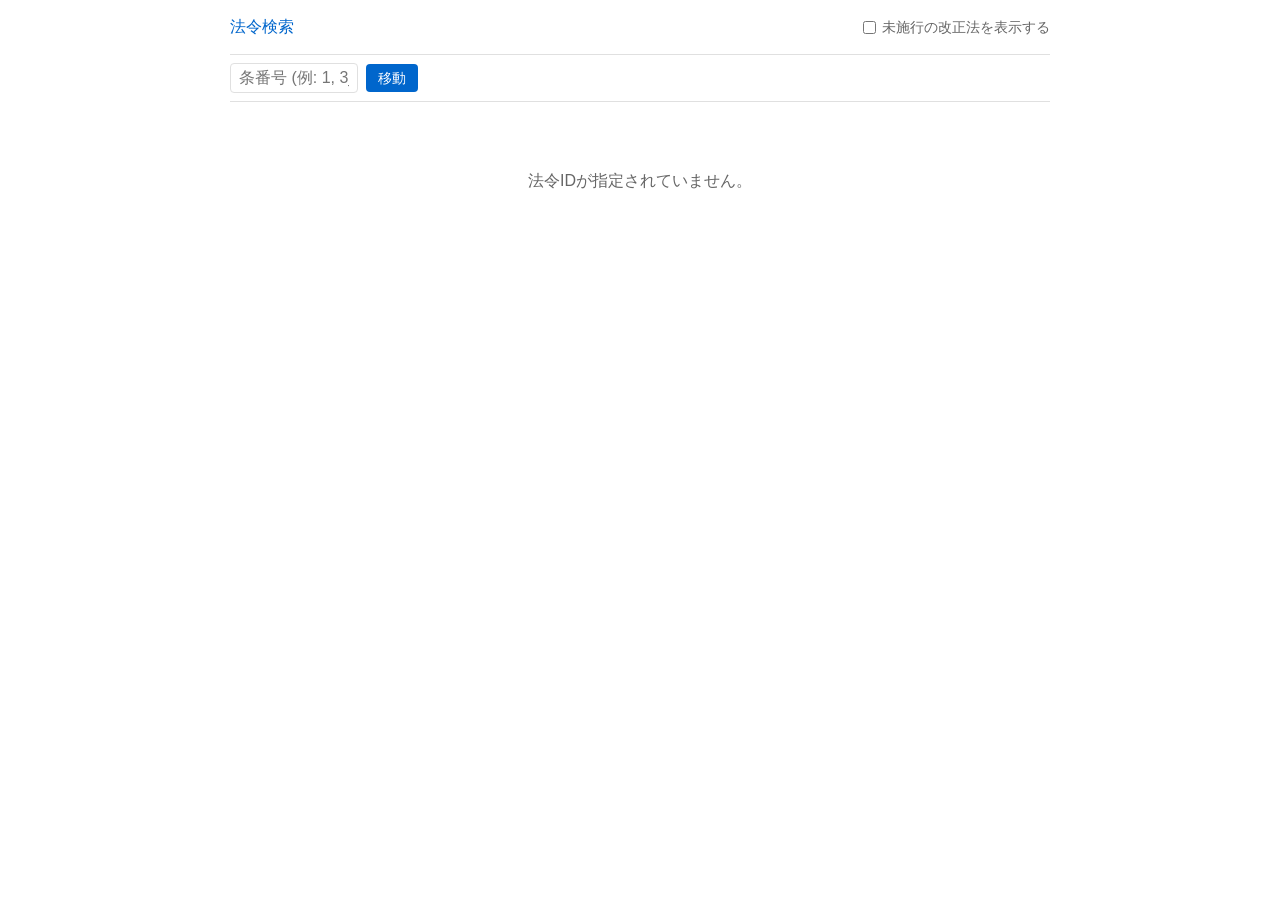
==== law.html @ 641ed5fb "Initial commit" ====
<!DOCTYPE html>
<html lang="ja">
<head>
  <meta charset="UTF-8">
  <meta name="viewport" content="width=device-width, initial-scale=1.0">
  <title>法令検索</title>
  <link rel="stylesheet" href="css/style.css">
</head>
<body>
  <header>
    <a href="./">法令検索</a>
    <span id="law-title"></span>
    <label>
      <input type="checkbox" id="opt-amended">
      未施行の改正法を表示する
    </label>
  </header>

  <div id="nav-bar">
    <input id="art-input" type="text" placeholder="条番号 (例: 1, 3_2, 000)" aria-label="条番号">
    <button id="go-btn">移動</button>
  </div>

  <div id="loading">読み込み中...</div>

  <main id="law-body"></main>

  <div class="toast" id="toast"></div>
  <button class="page-top-btn" id="page-top-btn" title="ページトップへ">
    <img src="img/arrow.svg" alt="↑">
  </button>

  <script src="js/viewer.js"></script>
</body>
</html>
---- css/style.css ----
:root {
  --color-bg: #ffffff;
  --color-text: #1a1a1a;
  --color-link: #0066cc;
  --color-muted: #666666;
  --color-border: #e0e0e0;
  --color-hover-bg: #f5f5f5;
  --font: 'Noto Sans JP', 'Hiragino Kaku Gothic ProN', 'Meiryo', sans-serif;
  --max-width: 860px;
  --line-height: 1.9;
}

* {
  box-sizing: border-box;
  margin: 0;
  padding: 0;
}

body {
  background: var(--color-bg);
  color: var(--color-text);
  font-family: var(--font);
  font-size: 16px;
  line-height: var(--line-height);
  max-width: var(--max-width);
  margin: 0 auto;
  padding: 0 1.25rem 4rem;
}

a {
  color: var(--color-link);
  text-decoration: none;
}
a:hover {
  text-decoration: underline;
}

/* ─── Header ─────────────────────────────────────────── */
header {
  display: flex;
  align-items: center;
  gap: 1rem;
  padding: 0.75rem 0;
  border-bottom: 1px solid var(--color-border);
  flex-wrap: wrap;
  position: sticky;
  top: 0;
  background: var(--color-bg);
  z-index: 100;
}

header h1 {
  font-size: 1.25rem;
  font-weight: 700;
}

header h1 a {
  color: var(--color-text);
  text-decoration: none;
}

header #law-title {
  font-size: 1.1rem;
  font-weight: 600;
  flex: 1;
}

header label {
  font-size: 0.875rem;
  color: var(--color-muted);
  display: flex;
  align-items: center;
  gap: 0.35rem;
  cursor: pointer;
  white-space: nowrap;
}

/* ─── Index page ─────────────────────────────────────── */
.index-main {
  padding-top: 2rem;
}

.index-main h1 {
  font-size: 1.5rem;
  margin-bottom: 1.5rem;
}

.options {
  display: flex;
  flex-direction: column;
  gap: 0.5rem;
  margin-bottom: 2rem;
}

.options label {
  display: flex;
  align-items: center;
  gap: 0.5rem;
  cursor: pointer;
  font-size: 0.9375rem;
}

.law-list {
  list-style: none;
  border-top: 1px solid var(--color-border);
}

.law-list li {
  border-bottom: 1px solid var(--color-border);
}

.law-list a {
  display: block;
  padding: 0.75rem 0.5rem;
  font-size: 1.0625rem;
  color: var(--color-link);
  transition: background 0.1s;
}

.law-list a:hover {
  background: var(--color-hover-bg);
  text-decoration: none;
}

.index-footer {
  margin-top: 2rem;
  font-size: 0.9rem;
  color: var(--color-muted);
}

/* ─── Nav bar (viewer) ───────────────────────────────── */
#nav-bar {
  display: flex;
  align-items: center;
  gap: 0.5rem;
  padding: 0.5rem 0;
  border-bottom: 1px solid var(--color-border);
  margin-bottom: 1rem;
}

#art-input {
  font-family: var(--font);
  font-size: 1rem;
  padding: 0.3rem 0.5rem;
  border: 1px solid var(--color-border);
  border-radius: 4px;
  width: 8rem;
}

#art-input:focus {
  outline: none;
  border-color: var(--color-link);
}

#go-btn {
  font-family: var(--font);
  font-size: 0.9rem;
  padding: 0.3rem 0.75rem;
  background: var(--color-link);
  color: #fff;
  border: none;
  border-radius: 4px;
  cursor: pointer;
}

#go-btn:hover {
  background: #0055aa;
}

/* ─── Loading ─────────────────────────────────────────── */
#loading {
  text-align: center;
  padding: 3rem 1rem;
  color: var(--color-muted);
  font-size: 1rem;
}

/* ─── Law body ────────────────────────────────────────── */
#law-body {
  padding-top: 0.5rem;
}

/* TOC */
.toc-block {
  border: 1px solid var(--color-border);
  border-radius: 6px;
  padding: 1.25rem 1.5rem;
  margin-bottom: 2rem;
  background: #fafafa;
}

.toc-block h2 {
  font-size: 1rem;
  margin-bottom: 0.75rem;
  color: var(--color-muted);
  border: none;
}

.toc-list {
  list-style: none;
}

.toc-list li {
  font-size: 0.9rem;
  line-height: 1.7;
}

.toc-list a {
  color: var(--color-link);
}

.toc-list a:hover {
  text-decoration: underline;
}

.toc-list .toc-indent {
  padding-left: 1.5em;
}

/* Preamble */
.preamble-block {
  margin-bottom: 2rem;
  padding: 1rem 0;
  border-bottom: 2px solid var(--color-border);
}

.preamble-block .preamble-title {
  font-size: 1.1rem;
  font-weight: 700;
  margin-bottom: 0.75rem;
  cursor: pointer;
}

.preamble-block .preamble-title:hover {
  text-decoration: underline;
}

.preamble-text {
  font-size: 0.9375rem;
  line-height: var(--line-height);
  white-space: pre-wrap;
}

/* Part / Chapter / Section headings */
.part-block {
  margin-top: 2.5rem;
  margin-bottom: 1rem;
}

.part-title {
  font-size: 1.25rem;
  font-weight: 700;
  padding-bottom: 0.35rem;
  border-bottom: 2px solid var(--color-text);
  margin-bottom: 1.5rem;
}

.chapter-block {
  margin-top: 2rem;
  margin-bottom: 0.75rem;
}

.chapter-title {
  font-size: 1.1rem;
  font-weight: 700;
  padding-bottom: 0.25rem;
  border-bottom: 1px solid var(--color-border);
  margin-bottom: 1rem;
}

.section-block {
  margin-top: 1.5rem;
  margin-bottom: 0.5rem;
}

.section-title {
  font-size: 1rem;
  font-weight: 600;
  color: var(--color-muted);
  margin-bottom: 0.75rem;
}

/* Articles */
.article-block {
  margin-bottom: 1.25rem;
  padding-top: 0.25rem;
}

.article-title {
  font-weight: 700;
  cursor: pointer;
  display: inline;
  margin-right: 0.5rem;
}

.article-title:hover {
  text-decoration: underline;
}

.article-caption {
  font-size: 0.875rem;
  color: var(--color-muted);
  margin-left: 0.25rem;
}

.article-header {
  margin-bottom: 0.3rem;
}

/* Paragraphs */
.paragraph-block {
  margin-bottom: 0.4rem;
  padding-left: 0;
}

.paragraph-num {
  font-weight: 600;
  margin-right: 0.3rem;
}

/* Items */
.item-list {
  list-style: none;
  padding-left: 2em;
  margin-top: 0.25rem;
}

.item-list li {
  margin-bottom: 0.2rem;
  line-height: var(--line-height);
}

.item-title {
  font-weight: 600;
  margin-right: 0.4rem;
}

.subitem-list {
  list-style: none;
  padding-left: 2em;
}

/* Supplementary provisions */
.suppl-block {
  margin-top: 2.5rem;
  padding-top: 1rem;
  border-top: 2px solid var(--color-border);
}

.suppl-title {
  font-size: 1.1rem;
  font-weight: 700;
  margin-bottom: 1rem;
}

.suppl-amend {
  margin-top: 2rem;
  padding: 1rem;
  border: 1px solid var(--color-border);
  border-radius: 6px;
  background: #fffef5;
}

.suppl-amend-title {
  font-size: 0.9rem;
  font-weight: 600;
  color: var(--color-muted);
  margin-bottom: 0.75rem;
}

/* ─── Toast ───────────────────────────────────────────── */
.toast {
  position: fixed;
  bottom: 4rem;
  left: 50%;
  transform: translateX(-50%) translateY(1rem);
  background: rgba(0, 0, 0, 0.75);
  color: #fff;
  padding: 0.5rem 1.25rem;
  border-radius: 4px;
  font-size: 0.875rem;
  opacity: 0;
  pointer-events: none;
  transition: opacity 0.25s, transform 0.25s;
  z-index: 200;
  white-space: nowrap;
}

.toast.show {
  opacity: 1;
  transform: translateX(-50%) translateY(0);
}

/* ─── Page-top button ─────────────────────────────────── */
.page-top-btn {
  position: fixed;
  bottom: 1.5rem;
  right: 1.5rem;
  width: 2.75rem;
  height: 2.75rem;
  background: var(--color-link);
  color: #fff;
  border: none;
  border-radius: 50%;
  cursor: pointer;
  display: flex;
  align-items: center;
  justify-content: center;
  opacity: 0;
  pointer-events: none;
  transition: opacity 0.25s;
  z-index: 150;
  box-shadow: 0 2px 8px rgba(0,0,0,0.2);
}

.page-top-btn.visible {
  opacity: 1;
  pointer-events: auto;
}

.page-top-btn:hover {
  background: #0055aa;
}

.page-top-btn img {
  width: 1rem;
  height: 1rem;
  filter: invert(1);
}

/* ─── Manual page ─────────────────────────────────────── */
.manual-main {
  padding-top: 2rem;
}

.manual-main h1 {
  font-size: 1.4rem;
  margin-bottom: 1.75rem;
  padding-bottom: 0.5rem;
  border-bottom: 2px solid var(--color-border);
}

.manual-main h2 {
  font-size: 1.1rem;
  margin: 1.75rem 0 0.75rem;
}

.manual-main p {
  font-size: 0.9375rem;
  margin-bottom: 0.75rem;
}

.manual-main table {
  border-collapse: collapse;
  width: 100%;
  margin-bottom: 1rem;
  font-size: 0.9rem;
}

.manual-main th,
.manual-main td {
  border: 1px solid var(--color-border);
  padding: 0.4rem 0.75rem;
  text-align: left;
}

.manual-main th {
  background: var(--color-hover-bg);
}

.manual-main code {
  background: #f0f0f0;
  padding: 0.1em 0.4em;
  border-radius: 3px;
  font-size: 0.9em;
}

.manual-main ul {
  padding-left: 1.5em;
  margin-bottom: 0.75rem;
}

.manual-main li {
  font-size: 0.9375rem;
  margin-bottom: 0.3rem;
}

.note {
  background: #f8f8f8;
  border-left: 3px solid var(--color-muted);
  padding: 0.6rem 1rem;
  font-size: 0.875rem;
  color: var(--color-muted);
  margin: 1rem 0;
}

/* ─── Responsive ──────────────────────────────────────── */
@media (max-width: 600px) {
  body {
    padding: 0 0.75rem 4rem;
    font-size: 15px;
  }

  header {
    gap: 0.5rem;
  }

  .part-title {
    font-size: 1.1rem;
  }

  .chapter-title {
    font-size: 1rem;
  }
}
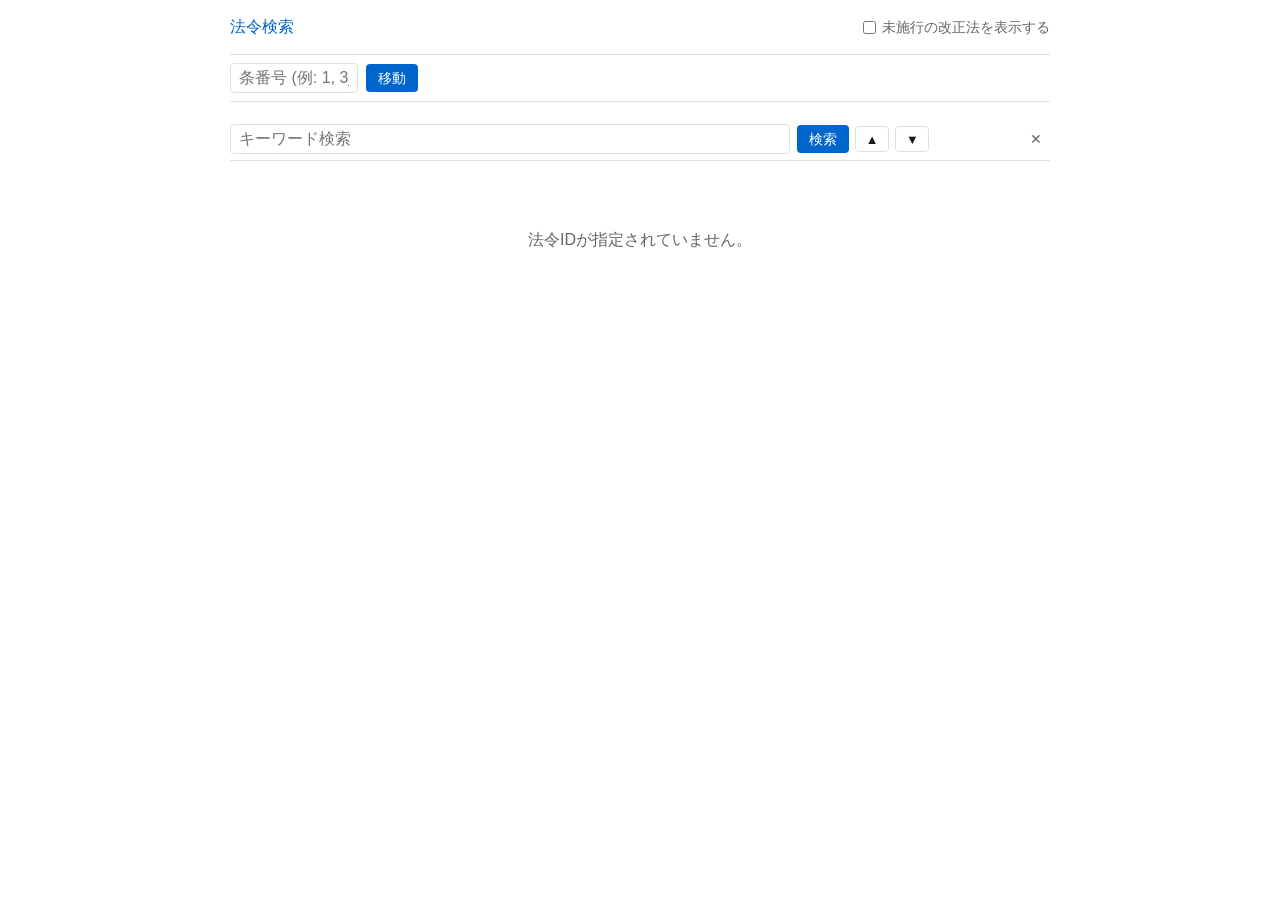
==== commit 8aea28ec: "キーワード検索機能を追加 条文ビューアにキーワード検索バーを追加。入力後Enterまたは「検索」ボタンで マッチ箇所を黄色ハイライト、▲▼ボタンで前後ナビゲーション可能。  Co-Authored-B" ====
--- a/law.html
+++ b/law.html
@@ -21,6 +21,15 @@
     <button id="go-btn">移動</button>
   </div>
 
+  <div id="search-bar">
+    <input id="search-input" type="text" placeholder="キーワード検索" aria-label="キーワード検索">
+    <button id="search-btn">検索</button>
+    <button id="search-prev" title="前の一致へ">&#x25B2;</button>
+    <button id="search-next" title="次の一致へ">&#x25BC;</button>
+    <span id="search-count"></span>
+    <button id="search-clear" title="クリア">&#x2715;</button>
+  </div>
+
   <div id="loading">読み込み中...</div>
 
   <main id="law-body"></main>
--- a/css/style.css
+++ b/css/style.css
@@ -165,6 +165,96 @@
 
 #go-btn:hover {
   background: #0055aa;
+}
+
+/* ─── Search bar ──────────────────────────────────────── */
+#search-bar {
+  display: flex;
+  align-items: center;
+  gap: 0.4rem;
+  padding: 0.4rem 0;
+  border-bottom: 1px solid var(--color-border);
+  margin-bottom: 1rem;
+  flex-wrap: wrap;
+}
+
+#search-input {
+  font-family: var(--font);
+  font-size: 1rem;
+  padding: 0.3rem 0.5rem;
+  border: 1px solid var(--color-border);
+  border-radius: 4px;
+  flex: 1;
+  min-width: 8rem;
+}
+
+#search-input:focus {
+  outline: none;
+  border-color: var(--color-link);
+}
+
+#search-btn {
+  font-family: var(--font);
+  font-size: 0.9rem;
+  padding: 0.3rem 0.75rem;
+  background: var(--color-link);
+  color: #fff;
+  border: none;
+  border-radius: 4px;
+  cursor: pointer;
+}
+
+#search-btn:hover {
+  background: #0055aa;
+}
+
+#search-prev,
+#search-next {
+  font-size: 0.8rem;
+  padding: 0.3rem 0.6rem;
+  border: 1px solid var(--color-border);
+  border-radius: 4px;
+  cursor: pointer;
+  background: #fff;
+  color: var(--color-text);
+}
+
+#search-prev:hover,
+#search-next:hover {
+  background: var(--color-hover-bg);
+}
+
+#search-count {
+  font-size: 0.85rem;
+  color: var(--color-muted);
+  white-space: nowrap;
+  min-width: 5rem;
+}
+
+#search-clear {
+  font-size: 0.9rem;
+  padding: 0.3rem 0.5rem;
+  border: none;
+  background: none;
+  cursor: pointer;
+  color: var(--color-muted);
+}
+
+#search-clear:hover {
+  color: var(--color-text);
+}
+
+mark.search-hit {
+  background: #ffeb3b;
+  color: inherit;
+  border-radius: 2px;
+  padding: 0 1px;
+}
+
+mark.search-hit-active {
+  background: #ff9800;
+  outline: 2px solid #e65100;
+  border-radius: 2px;
 }
 
 /* ─── Loading ─────────────────────────────────────────── */
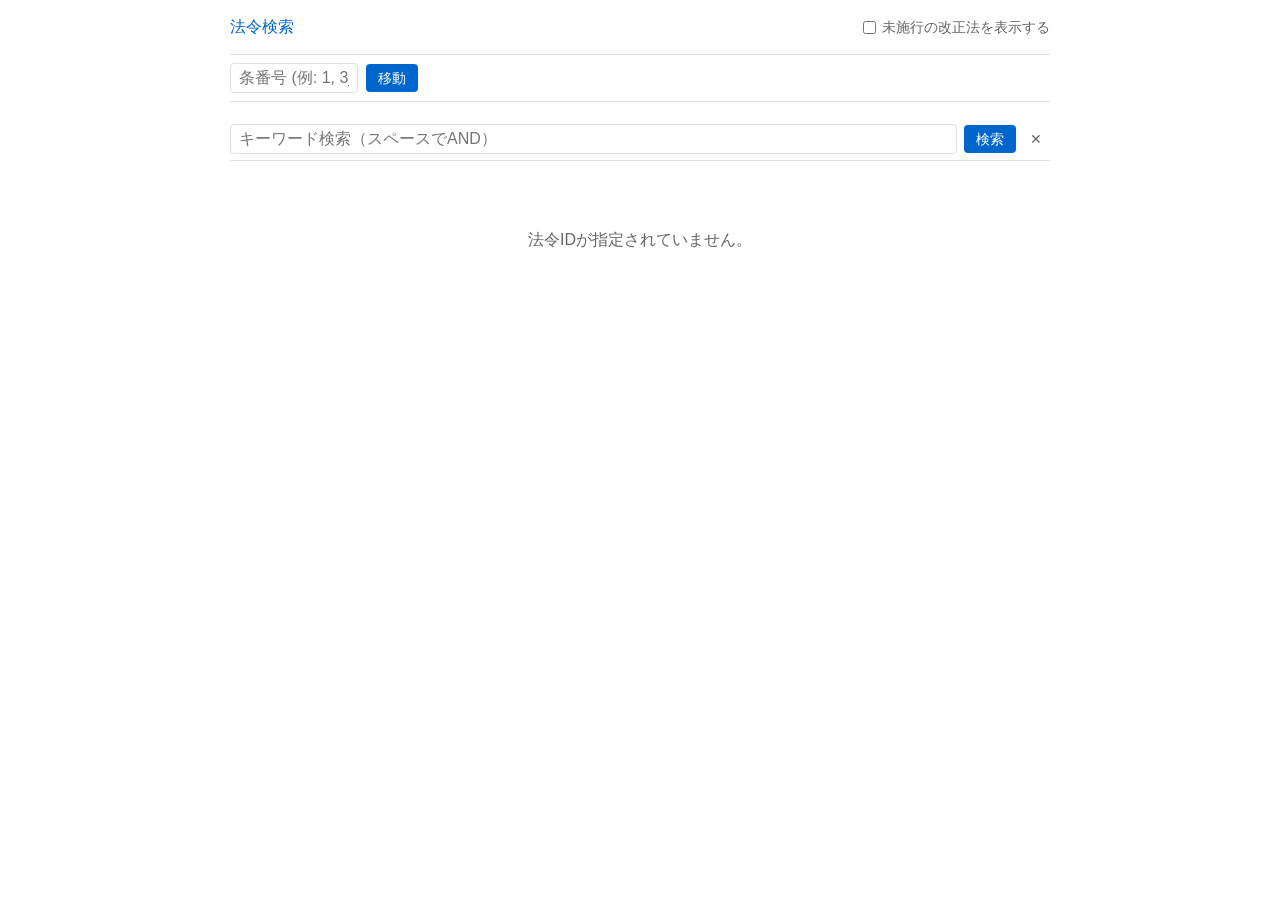
==== commit 80c942bc: "検索ナビをフローティング表示に変更 検索結果がある間、画面下部中央に固定表示されるフローティングナビ（▲ N件目/M件 ▼）を追加。 条文を読みながらそのまま前後の条文に移動できる。  Co-Auth" ====
--- a/law.html
+++ b/law.html
@@ -22,12 +22,15 @@
   </div>
 
   <div id="search-bar">
-    <input id="search-input" type="text" placeholder="キーワード検索" aria-label="キーワード検索">
+    <input id="search-input" type="text" placeholder="キーワード検索（スペースでAND）" aria-label="キーワード検索">
     <button id="search-btn">検索</button>
-    <button id="search-prev" title="前の一致へ">&#x25B2;</button>
-    <button id="search-next" title="次の一致へ">&#x25BC;</button>
+    <button id="search-clear" title="クリア">&#x2715;</button>
+  </div>
+
+  <div id="search-float" hidden>
+    <button id="search-prev" title="前の条文へ">&#x25B2;</button>
     <span id="search-count"></span>
-    <button id="search-clear" title="クリア">&#x2715;</button>
+    <button id="search-next" title="次の条文へ">&#x25BC;</button>
   </div>
 
   <div id="loading">読み込み中...</div>
--- a/css/style.css
+++ b/css/style.css
@@ -208,28 +208,6 @@
   background: #0055aa;
 }
 
-#search-prev,
-#search-next {
-  font-size: 0.8rem;
-  padding: 0.3rem 0.6rem;
-  border: 1px solid var(--color-border);
-  border-radius: 4px;
-  cursor: pointer;
-  background: #fff;
-  color: var(--color-text);
-}
-
-#search-prev:hover,
-#search-next:hover {
-  background: var(--color-hover-bg);
-}
-
-#search-count {
-  font-size: 0.85rem;
-  color: var(--color-muted);
-  white-space: nowrap;
-  min-width: 5rem;
-}
 
 #search-clear {
   font-size: 0.9rem;
@@ -244,6 +222,50 @@
   color: var(--color-text);
 }
 
+/* ─── Floating search nav ─────────────────────────────── */
+#search-float {
+  position: fixed;
+  bottom: 5rem;
+  left: 50%;
+  transform: translateX(-50%);
+  display: flex;
+  align-items: center;
+  gap: 0.5rem;
+  background: rgba(0, 0, 0, 0.78);
+  color: #fff;
+  padding: 0.45rem 0.9rem;
+  border-radius: 2rem;
+  z-index: 180;
+  box-shadow: 0 2px 10px rgba(0,0,0,0.3);
+  white-space: nowrap;
+}
+
+#search-float[hidden] {
+  display: none;
+}
+
+#search-float button {
+  background: none;
+  border: none;
+  color: #fff;
+  font-size: 0.85rem;
+  cursor: pointer;
+  padding: 0.15rem 0.4rem;
+  border-radius: 4px;
+  line-height: 1;
+}
+
+#search-float button:hover {
+  background: rgba(255,255,255,0.2);
+}
+
+#search-float #search-count {
+  font-size: 0.85rem;
+  color: #fff;
+  min-width: 6rem;
+  text-align: center;
+}
+
 mark.search-hit {
   background: #ffeb3b;
   color: inherit;
@@ -251,9 +273,11 @@
   padding: 0 1px;
 }
 
-mark.search-hit-active {
-  background: #ff9800;
-  outline: 2px solid #e65100;
+.article-hit-active {
+  background: #fff8e1;
+  border-left: 3px solid #ff9800;
+  padding-left: 0.6rem;
+  margin-left: -0.6rem;
   border-radius: 2px;
 }
 
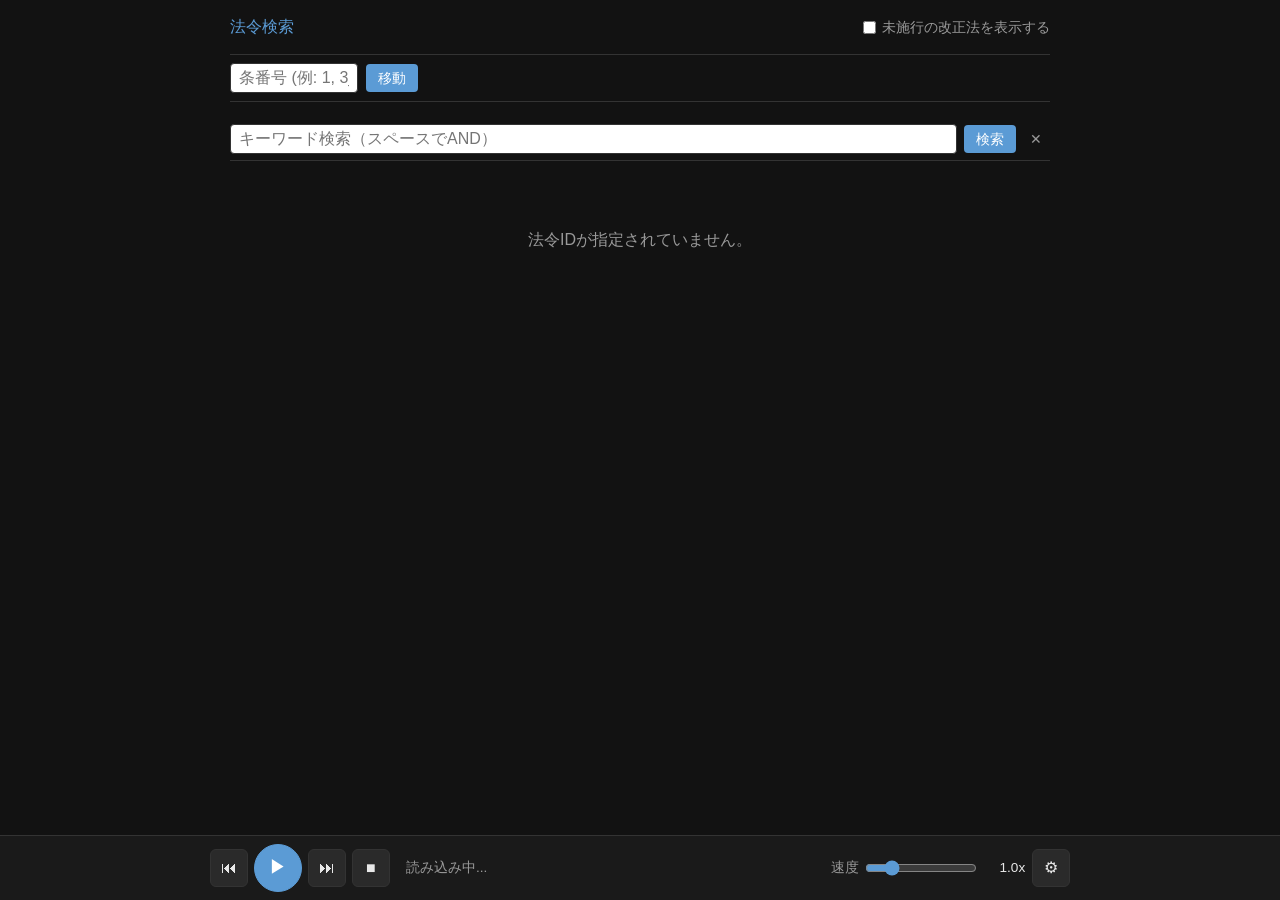
==== commit 07cd2d3e: "条文読み上げ機能を追加（ブックマーク・続きから再生・速度変更） - Web Speech API による条文の読み上げプレイヤーを法令表示画面に追加 - 読み上げ位置を法令ごとに自動保存し、次回は続き" ====
--- a/law.html
+++ b/law.html
@@ -37,11 +37,40 @@
 
   <main id="law-body"></main>
 
+  <div class="reader-resume" id="reader-resume" hidden>
+    <span id="reader-resume-text"></span>
+    <button id="reader-resume-go" type="button">続きから再生</button>
+    <button id="reader-resume-close" type="button" title="閉じる" aria-label="閉じる">&#x2715;</button>
+  </div>
+
+  <div class="reader" id="reader">
+    <div class="reader-panel" id="reader-panel" hidden>
+      <label for="reader-voice">音声</label>
+      <select id="reader-voice"></select>
+    </div>
+    <div class="reader-main">
+      <div class="reader-controls">
+        <button id="reader-prev" type="button" title="前の条へ" aria-label="前の条へ">&#x23EE;</button>
+        <button id="reader-play" class="reader-play" type="button" title="再生" aria-label="再生">&#x25B6;</button>
+        <button id="reader-next" type="button" title="次の条へ" aria-label="次の条へ">&#x23ED;</button>
+        <button id="reader-stop" type="button" title="停止（位置を保存）" aria-label="停止">&#x25A0;</button>
+      </div>
+      <div class="reader-status" id="reader-status" aria-live="polite">読み込み中...</div>
+      <div class="reader-rate">
+        <label for="reader-rate" title="読み上げ速度">速度</label>
+        <input type="range" id="reader-rate" min="0.5" max="3" step="0.1" value="1">
+        <span id="reader-rate-val">1.0x</span>
+        <button id="reader-settings-btn" type="button" title="音声の設定" aria-label="音声の設定" aria-expanded="false">&#x2699;</button>
+      </div>
+    </div>
+  </div>
+
   <div class="toast" id="toast"></div>
   <button class="page-top-btn" id="page-top-btn" title="ページトップへ">
     <img src="img/arrow.svg" alt="↑">
   </button>
 
+  <script src="js/reader.js"></script>
   <script src="js/viewer.js"></script>
 </body>
 </html>
--- a/css/style.css
+++ b/css/style.css
@@ -1,10 +1,10 @@
 :root {
-  --color-bg: #ffffff;
-  --color-text: #1a1a1a;
-  --color-link: #0066cc;
-  --color-muted: #666666;
-  --color-border: #e0e0e0;
-  --color-hover-bg: #f5f5f5;
+  --color-bg: #121212;
+  --color-text: #e8e8e8;
+  --color-link: #5b9bd5;
+  --color-muted: #999999;
+  --color-border: #333333;
+  --color-hover-bg: #1e1e1e;
   --font: 'Noto Sans JP', 'Hiragino Kaku Gothic ProN', 'Meiryo', sans-serif;
   --max-width: 860px;
   --line-height: 1.9;
@@ -75,6 +75,87 @@
   white-space: nowrap;
 }
 
+/* ─── Law name search bar ────────────────────────────── */
+.law-search-bar {
+  display: flex;
+  gap: 0.5rem;
+  margin-bottom: 1.5rem;
+  margin-top: 2rem;
+}
+
+#law-search-input {
+  font-family: var(--font);
+  font-size: 1rem;
+  padding: 0.4rem 0.75rem;
+  border: 1px solid var(--color-border);
+  border-radius: 4px;
+  flex: 1;
+  background: var(--color-hover-bg);
+  color: var(--color-text);
+}
+
+#law-search-input:focus {
+  outline: none;
+  border-color: var(--color-link);
+}
+
+#law-search-btn {
+  font-family: var(--font);
+  font-size: 0.9rem;
+  padding: 0.4rem 1rem;
+  background: var(--color-link);
+  color: #fff;
+  border: none;
+  border-radius: 4px;
+  cursor: pointer;
+  white-space: nowrap;
+}
+
+#law-search-btn:hover {
+  background: #4a8bc4;
+}
+
+#law-search-results {
+  margin-bottom: 1.5rem;
+}
+
+#law-search-results .search-result-label {
+  font-size: 0.85rem;
+  color: var(--color-muted);
+  margin-bottom: 0.6rem;
+}
+
+#law-search-results .result-tags {
+  display: flex;
+  flex-wrap: wrap;
+  gap: 0.4rem;
+}
+
+#law-search-results .result-tag {
+  display: inline-block;
+  padding: 0.35em 0.65em;
+  font-size: 0.9rem;
+  color: var(--color-text);
+  background: var(--color-hover-bg);
+  border: 1px solid var(--color-border);
+  border-radius: 5px;
+  cursor: pointer;
+  text-decoration: none;
+  transition: background 0.1s, border-color 0.1s;
+}
+
+#law-search-results .result-tag:hover {
+  background: #2a2a2a;
+  border-color: var(--color-link);
+  text-decoration: none;
+}
+
+#law-search-results .no-result {
+  padding: 0.75rem 0;
+  color: var(--color-muted);
+  font-size: 0.9rem;
+}
+
 /* ─── Index page ─────────────────────────────────────── */
 .index-main {
   padding-top: 2rem;
@@ -267,14 +348,14 @@
 }
 
 mark.search-hit {
-  background: #ffeb3b;
-  color: inherit;
+  background: #b8860b;
+  color: #fff;
   border-radius: 2px;
   padding: 0 1px;
 }
 
 .article-hit-active {
-  background: #fff8e1;
+  background: #2a2010;
   border-left: 3px solid #ff9800;
   padding-left: 0.6rem;
   margin-left: -0.6rem;
@@ -300,7 +381,7 @@
   border-radius: 6px;
   padding: 1.25rem 1.5rem;
   margin-bottom: 2rem;
-  background: #fafafa;
+  background: #1a1a1a;
 }
 
 .toc-block h2 {
@@ -394,6 +475,30 @@
   margin-bottom: 0.75rem;
 }
 
+.subsection-block {
+  margin-top: 1.25rem;
+  margin-bottom: 0.25rem;
+}
+
+.subsection-title {
+  font-size: 0.95rem;
+  font-weight: 600;
+  color: var(--color-muted);
+  margin-bottom: 0.5rem;
+}
+
+.division-block {
+  margin-top: 1rem;
+  margin-bottom: 0.25rem;
+}
+
+.division-title {
+  font-size: 0.9rem;
+  font-weight: 500;
+  color: var(--color-muted);
+  margin-bottom: 0.5rem;
+}
+
 /* Articles */
 .article-block {
   margin-bottom: 1.25rem;
@@ -472,7 +577,7 @@
   padding: 1rem;
   border: 1px solid var(--color-border);
   border-radius: 6px;
-  background: #fffef5;
+  background: #1e1c14;
 }
 
 .suppl-amend-title {
@@ -583,7 +688,7 @@
 }
 
 .manual-main code {
-  background: #f0f0f0;
+  background: #2a2a2a;
   padding: 0.1em 0.4em;
   border-radius: 3px;
   font-size: 0.9em;
@@ -600,7 +705,7 @@
 }
 
 .note {
-  background: #f8f8f8;
+  background: #1e1e1e;
   border-left: 3px solid var(--color-muted);
   padding: 0.6rem 1rem;
   font-size: 0.875rem;
@@ -627,3 +732,330 @@
     font-size: 1rem;
   }
 }
+
+/* ─── Reader (読み上げプレイヤー) ─────────────────────── */
+body:has(#reader) {
+  padding-bottom: 9rem;
+}
+
+body:has(#reader) .page-top-btn {
+  bottom: 7.5rem;
+}
+
+body:has(#reader) .toast {
+  bottom: 8.5rem;
+}
+
+body:has(#reader) #search-float {
+  bottom: 10rem;
+}
+
+.reader {
+  position: fixed;
+  left: 0;
+  right: 0;
+  bottom: 0;
+  background: #1a1a1a;
+  border-top: 1px solid var(--color-border);
+  z-index: 150;
+  padding: 0.5rem 1rem calc(0.5rem + env(safe-area-inset-bottom));
+}
+
+.reader-main,
+.reader-panel {
+  max-width: var(--max-width);
+  margin: 0 auto;
+}
+
+.reader-main {
+  display: grid;
+  grid-template-columns: auto 1fr auto;
+  align-items: center;
+  gap: 0.5rem 1rem;
+}
+
+.reader-controls {
+  display: flex;
+  align-items: center;
+  gap: 0.35rem;
+}
+
+.reader button {
+  background: #2a2a2a;
+  color: var(--color-text);
+  border: 1px solid var(--color-border);
+  border-radius: 6px;
+  min-width: 2.4rem;
+  height: 2.4rem;
+  font-size: 1rem;
+  cursor: pointer;
+  font-family: var(--font);
+  line-height: 1;
+}
+
+.reader button:hover:not(:disabled) {
+  background: #353535;
+}
+
+.reader button:disabled {
+  opacity: 0.4;
+  cursor: default;
+}
+
+.reader button.reader-play {
+  background: var(--color-link);
+  border-color: var(--color-link);
+  color: #fff;
+  min-width: 3rem;
+  height: 3rem;
+  border-radius: 50%;
+  font-size: 1.1rem;
+}
+
+.reader button.reader-play:hover {
+  background: #0055aa;
+}
+
+.reader-status {
+  font-size: 0.85rem;
+  color: var(--color-muted);
+  white-space: nowrap;
+  overflow: hidden;
+  text-overflow: ellipsis;
+  min-width: 0;
+}
+
+.reader-rate {
+  display: flex;
+  align-items: center;
+  gap: 0.4rem;
+  font-size: 0.85rem;
+  color: var(--color-muted);
+}
+
+.reader-rate input[type="range"] {
+  width: 7rem;
+  accent-color: var(--color-link);
+}
+
+#reader-rate-val {
+  min-width: 2.6rem;
+  text-align: right;
+  color: var(--color-text);
+  font-variant-numeric: tabular-nums;
+}
+
+.reader-panel {
+  display: flex;
+  align-items: center;
+  gap: 0.5rem;
+  font-size: 0.85rem;
+  color: var(--color-muted);
+  padding-bottom: 0.5rem;
+  margin-bottom: 0.5rem;
+  border-bottom: 1px solid var(--color-border);
+}
+
+.reader-panel[hidden] {
+  display: none;
+}
+
+.reader-panel select {
+  flex: 1;
+  max-width: 24rem;
+  background: #2a2a2a;
+  color: var(--color-text);
+  border: 1px solid var(--color-border);
+  border-radius: 4px;
+  padding: 0.3rem;
+  font-family: var(--font);
+}
+
+.reader-resume {
+  position: fixed;
+  left: 50%;
+  bottom: 5.25rem;
+  transform: translateX(-50%);
+  display: flex;
+  align-items: center;
+  gap: 0.6rem;
+  background: #23344a;
+  color: #fff;
+  border: 1px solid var(--color-link);
+  padding: 0.45rem 0.6rem 0.45rem 1rem;
+  border-radius: 2rem;
+  font-size: 0.875rem;
+  z-index: 160;
+  max-width: calc(100vw - 1.5rem);
+  box-shadow: 0 4px 16px rgba(0, 0, 0, 0.4);
+}
+
+.reader-resume[hidden] {
+  display: none;
+}
+
+.reader-resume span {
+  white-space: nowrap;
+  overflow: hidden;
+  text-overflow: ellipsis;
+}
+
+.reader-resume button {
+  border: none;
+  border-radius: 1rem;
+  cursor: pointer;
+  font-family: var(--font);
+  font-size: 0.85rem;
+  white-space: nowrap;
+}
+
+#reader-resume-go {
+  background: var(--color-link);
+  color: #fff;
+  padding: 0.3rem 0.8rem;
+}
+
+#reader-resume-close {
+  background: none;
+  color: #ccc;
+  padding: 0.3rem 0.4rem;
+}
+
+.reader-art-btn {
+  background: none;
+  border: 1px solid var(--color-border);
+  color: var(--color-muted);
+  border-radius: 50%;
+  width: 1.6rem;
+  height: 1.6rem;
+  font-size: 0.65rem;
+  line-height: 1;
+  cursor: pointer;
+  margin-left: 0.5rem;
+  vertical-align: middle;
+  opacity: 0.5;
+  transition: opacity 0.15s;
+}
+
+.article-block:hover .reader-art-btn,
+.preamble-block:hover .reader-art-btn,
+.reader-art-btn:focus-visible {
+  opacity: 1;
+  color: var(--color-link);
+  border-color: var(--color-link);
+}
+
+.reader-active {
+  background: rgba(91, 155, 213, 0.16);
+  box-shadow: -0.5rem 0 0 rgba(91, 155, 213, 0.16), 0.5rem 0 0 rgba(91, 155, 213, 0.16);
+  border-radius: 2px;
+  transition: background 0.2s;
+}
+
+/* トップページ: 聞きかけの法令 */
+.resume-list {
+  margin: 1.5rem 0;
+}
+
+.resume-list h2 {
+  font-size: 1rem;
+  color: var(--color-muted);
+  margin-bottom: 0.5rem;
+}
+
+.resume-list ul {
+  list-style: none;
+  padding: 0;
+}
+
+.resume-list li {
+  display: flex;
+  align-items: baseline;
+  gap: 0.6rem;
+  padding: 0.35rem 0;
+  border-bottom: 1px solid var(--color-border);
+}
+
+.resume-list .resume-pos {
+  font-size: 0.85rem;
+  color: var(--color-muted);
+  flex: 1;
+}
+
+.resume-list .resume-del {
+  background: none;
+  border: none;
+  color: var(--color-muted);
+  cursor: pointer;
+}
+
+@media (max-width: 600px) {
+  .reader {
+    padding-left: 0.75rem;
+    padding-right: 0.75rem;
+  }
+
+  .reader-main {
+    grid-template-columns: 1fr auto;
+  }
+
+  .reader-status {
+    grid-column: 1 / -1;
+    grid-row: 1;
+    text-align: center;
+  }
+
+  .reader-rate {
+    gap: 0.3rem;
+  }
+
+  .reader-rate label {
+    position: absolute;
+    width: 1px;
+    height: 1px;
+    overflow: hidden;
+    clip: rect(0 0 0 0);
+  }
+
+  .reader-rate input[type="range"] {
+    width: 4.5rem;
+  }
+
+  #reader-rate-val {
+    min-width: 2.2rem;
+  }
+
+  .reader button {
+    min-width: 2.2rem;
+    height: 2.2rem;
+  }
+
+  .reader button.reader-play {
+    min-width: 2.8rem;
+    height: 2.8rem;
+  }
+
+  body:has(#reader) {
+    padding-bottom: 11rem;
+  }
+
+  body:has(#reader) .page-top-btn {
+    bottom: 9rem;
+  }
+
+  body:has(#reader) .toast {
+    bottom: 10rem;
+  }
+
+  body:has(#reader) #search-float {
+    bottom: 11.5rem;
+  }
+
+  .reader-resume {
+    bottom: 7.5rem;
+  }
+
+  .reader-art-btn {
+    opacity: 1;
+  }
+}
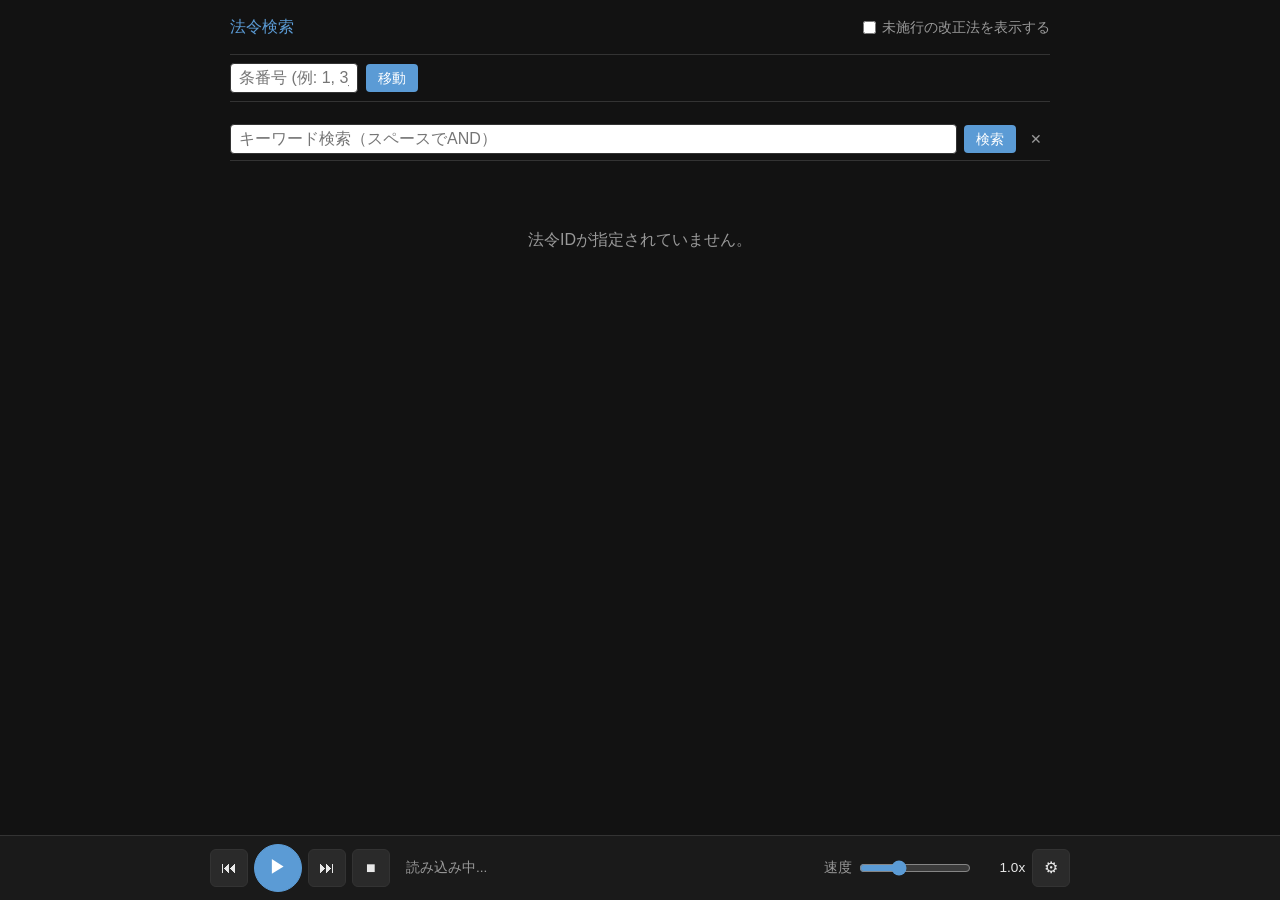
==== commit 0b4d4b80: "読み上げ速度の上限を2.0倍にし、0.05倍刻みで調整可能に 2倍を超えると音声が潰れて聞き取りにくいため上限を下げ、 1.0〜1.5倍付近を細かく調整できるようにした。 以前保存した2倍超の設定は2" ====
--- a/law.html
+++ b/law.html
@@ -58,7 +58,7 @@
       <div class="reader-status" id="reader-status" aria-live="polite">読み込み中...</div>
       <div class="reader-rate">
         <label for="reader-rate" title="読み上げ速度">速度</label>
-        <input type="range" id="reader-rate" min="0.5" max="3" step="0.1" value="1">
+        <input type="range" id="reader-rate" min="0.5" max="2" step="0.05" value="1">
         <span id="reader-rate-val">1.0x</span>
         <button id="reader-settings-btn" type="button" title="音声の設定" aria-label="音声の設定" aria-expanded="false">&#x2699;</button>
       </div>
--- a/css/style.css
+++ b/css/style.css
@@ -839,7 +839,7 @@
 }
 
 #reader-rate-val {
-  min-width: 2.6rem;
+  min-width: 3rem;
   text-align: right;
   color: var(--color-text);
   font-variant-numeric: tabular-nums;
@@ -1018,11 +1018,11 @@
   }
 
   .reader-rate input[type="range"] {
-    width: 4.5rem;
+    width: 4rem;
   }
 
   #reader-rate-val {
-    min-width: 2.2rem;
+    min-width: 2.7rem;
   }
 
   .reader button {
